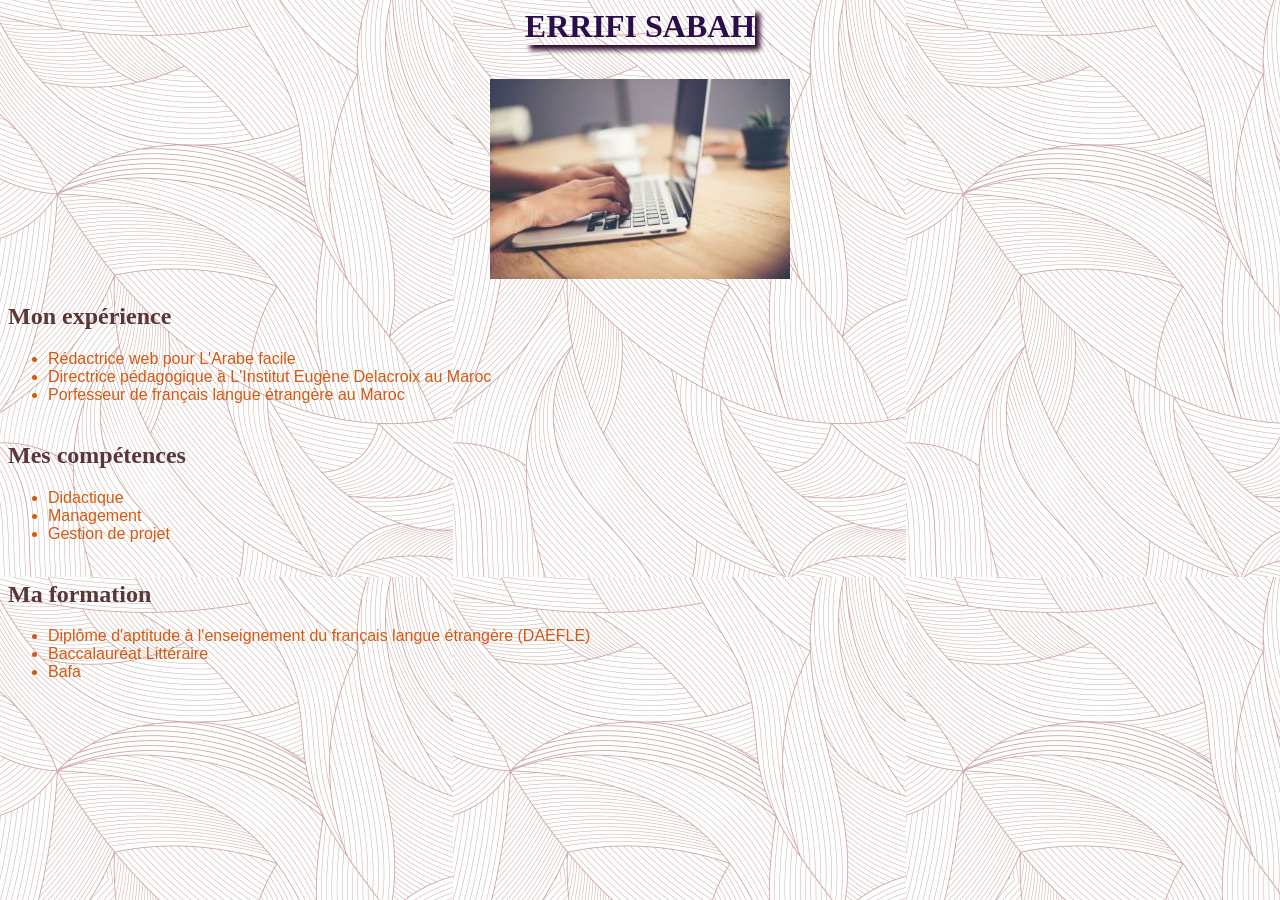
==== cv.html @ 8c3c2c0d "CV à mettre à jour" ====
<!DOCTYPE html>
</html>
<head>
    <meta charset="utf-8"/>
    <link rel="stylesheet" href="cv.css"/>
</head>

</body>
    <h1> ERRIFI SABAH </h1> <br />
    <p> 
        <a href="image_pc2.jpg"><img src="image_pc3.jpg" alt="Ma photo"/></a>
    </p>
    
    <h2>Mon expérience</h2>
        <ul>
            <li>Rédactrice web pour L'Arabe facile</li>
            <li>Directrice pédagogique à L'Institut Eugène Delacroix au Maroc</li>
            <li>Porfesseur de français langue étrangère au Maroc</li> <br />
        </ul>
    <h2>Mes compétences</h2>
        <ul>
            <li>Didactique</li>
            <li>Management</li>
            <li>Gestion de projet</li> <br />
        </ul>
    <h2>Ma formation</h2>
        <ul>
            <li>Diplôme d'aptitude à l'enseignement du français langue étrangère (DAEFLE)</li>
            <li>Baccalauréat Littéraire</li>
            <li>Bafa</li> <br/>
        </ul>
---- cv.css ----
@font-face {
    font-family: 'sinkin_sans100_thin';
    src: url('SinkinSans-100Thin-webfont.eot');
    src: url('SinkinSans-100Thin-webfont.eot?#iefix') format('embedded-opentype'),
         url('SinkinSans-100Thin-webfont.woff2') format('woff2'),
         url('SinkinSans-100Thin-webfont.woff') format('woff'),
         url('SinkinSans-100Thin-webfont.ttf') format('truetype'),
         url('SinkinSans-100Thin-webfont.svg#sinkin_sans100_thin') format('svg');
    font-weight: normal;
    font-style: italic;
}
@font-face 
{
    font-family: 'droid_sansregular';
    src: url('DroidSans-webfont.eot');
    src: url('DroidSans-webfont.eot?#iefix') format('embedded-opentype'),
         url('DroidSans-webfont.woff') format('woff'),
         url('DroidSans-webfont.ttf') format('truetype'),
         url('DroidSans-webfont.svg#droid_sansregular') format('svg');
    font-weight: normal;
    font-style: normal;

}

h1
{
    color: rgb(42, 13, 75);
    text-align: center;
    font-family: 'sinkin_sans100_thinGeorgia', 'Times New Roman', Times, serif;   
    box-shadow: 5px 5px 5px rgb(46, 11, 46);
    
}  

h1
{
    border-radius: 6px #72543b groove;
    display:table;
    margin:auto;
}

p
{
    text-align: center;
}
body
{
    background-image: url(fond_cv3.png);
}
h2
{
    color: rgba(59, 20, 20, 0.842)
}
ul
{
    color: rgb(212, 89, 18);
    font-style: bold;
    font-family: 'Segoe UI', Tahoma, Geneva, Verdana, sans-serif;
}
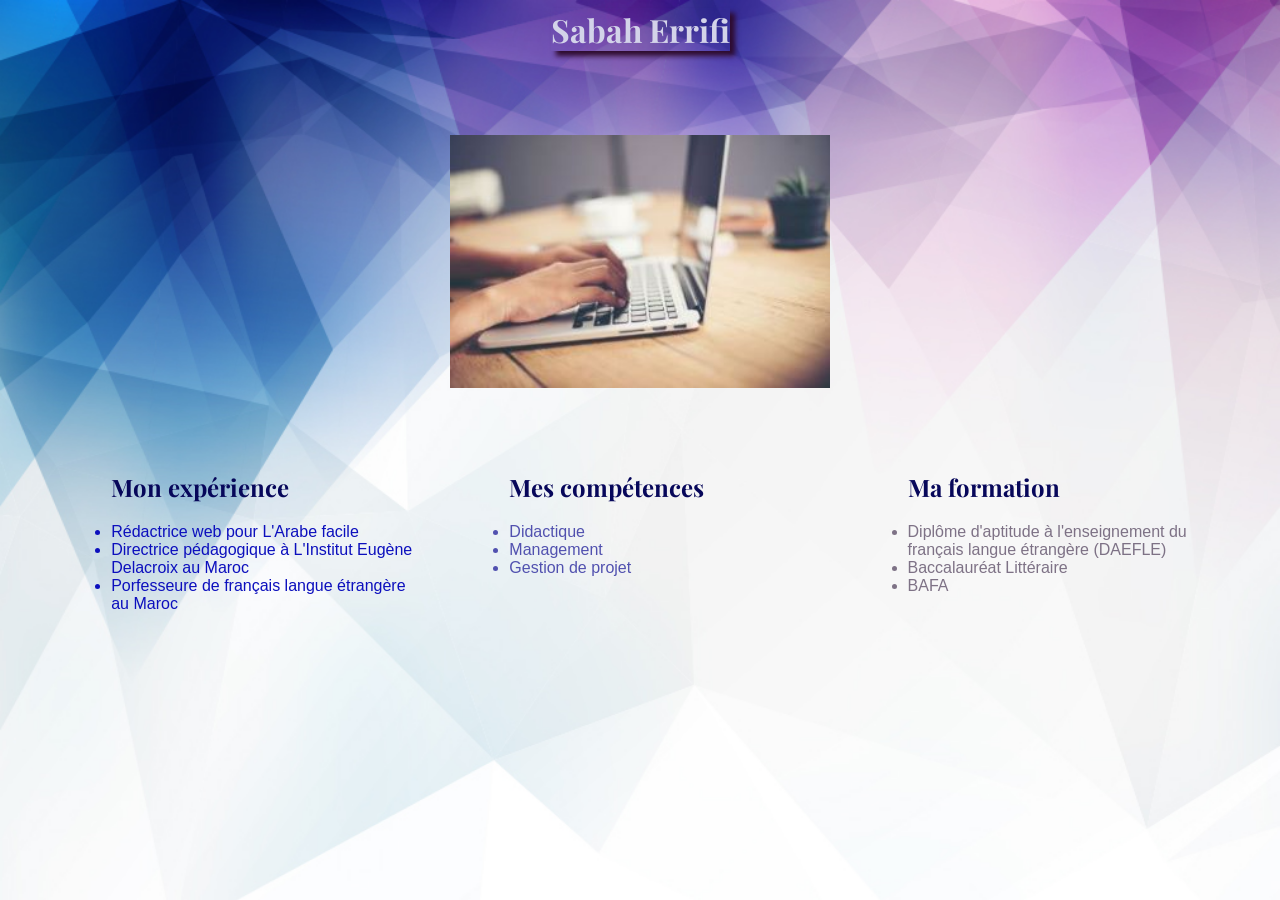
==== commit 2089274e: "Ajout d'un favicon" ====
--- a/cv.html
+++ b/cv.html
@@ -2,32 +2,42 @@
 </html>
 <head>
     <meta charset="utf-8"/>
+    <link rel="shortcut icon" href="images/favicon.png" /> 
     <link rel="stylesheet" href="cv.css"/>
+    <link rel="preconnect" href="https://fonts.googleapis.com">
+    <link rel="preconnect" href="https://fonts.gstatic.com" crossorigin>
+    <link href="https://fonts.googleapis.com/css2?family=Playfair+Display&family=Ubuntu:ital,wght@0,300;1,300&display=swap" rel="stylesheet"> 
 </head>
 
 </body>
-    <h1> ERRIFI SABAH </h1> <br />
-    <p> 
-        <a href="image_pc2.jpg"><img src="image_pc3.jpg" alt="Ma photo"/></a>
-    </p>
-    
-    <h2>Mon expérience</h2>
-        <ul>
-            <li>Rédactrice web pour L'Arabe facile</li>
-            <li>Directrice pédagogique à L'Institut Eugène Delacroix au Maroc</li>
-            <li>Porfesseur de français langue étrangère au Maroc</li> <br />
-        </ul>
-    <h2>Mes compétences</h2>
-        <ul>
-            <li>Didactique</li>
-            <li>Management</li>
-            <li>Gestion de projet</li> <br />
-        </ul>
-    <h2>Ma formation</h2>
-        <ul>
-            <li>Diplôme d'aptitude à l'enseignement du français langue étrangère (DAEFLE)</li>
-            <li>Baccalauréat Littéraire</li>
-            <li>Bafa</li> <br/>
-        </ul>
+    <h1> Sabah Errifi </h1> <br />
+    <a href="images/image_pc2.jpg"><img src="images/image_pc3.jpg" alt="Ma photo" id="photo"/></a>
+
+    <main>
+        <section>
+                <h2>Mon expérience</h2>
+            <ul>
+                <li>Rédactrice web pour L'Arabe facile</li>
+                <li>Directrice pédagogique à L'Institut Eugène Delacroix au Maroc</li>
+                <li>Porfesseure de français langue étrangère au Maroc</li> <br />
+            </ul>
+        </section>
+        <section>
+            <h2>Mes compétences</h2>
+            <ul class="competence">
+                <li>Didactique</li>
+                <li>Management</li>
+                <li>Gestion de projet</li> 
+            </ul>
+        </section>
+        <section>
+            <h2>Ma formation</h2>
+            <ul class="formation">
+                <li>Diplôme d'aptitude à l'enseignement du français langue étrangère (DAEFLE)</li>
+                <li>Baccalauréat Littéraire</li>
+                <li>BAFA</li> 
+            </ul>
+        </section>
+    </main>
         
             
--- a/cv.css
+++ b/cv.css
@@ -1,58 +1,52 @@
-@font-face {
-    font-family: 'sinkin_sans100_thin';
-    src: url('SinkinSans-100Thin-webfont.eot');
-    src: url('SinkinSans-100Thin-webfont.eot?#iefix') format('embedded-opentype'),
-         url('SinkinSans-100Thin-webfont.woff2') format('woff2'),
-         url('SinkinSans-100Thin-webfont.woff') format('woff'),
-         url('SinkinSans-100Thin-webfont.ttf') format('truetype'),
-         url('SinkinSans-100Thin-webfont.svg#sinkin_sans100_thin') format('svg');
-    font-weight: normal;
-    font-style: italic;
+
+
+h1 {
+  color: rgb(211, 211, 233);
+  text-align: center;
+  box-shadow: 5px 5px 5px rgb(46, 11, 46);
 }
-@font-face 
-{
-    font-family: 'droid_sansregular';
-    src: url('DroidSans-webfont.eot');
-    src: url('DroidSans-webfont.eot?#iefix') format('embedded-opentype'),
-         url('DroidSans-webfont.woff') format('woff'),
-         url('DroidSans-webfont.ttf') format('truetype'),
-         url('DroidSans-webfont.svg#droid_sansregular') format('svg');
-    font-weight: normal;
-    font-style: normal;
+body {
+    background: url(images/image_de_fond_bleue.jpg);
+    background-size: cover;
+    font-family: 'Playfair Display', serif;
+  }
+h1 {
+  border-radius: rgb(7, 7, 90);
+  display: table;
+  margin: auto;
+}
+h2 {
+    color: rgb(7, 7, 90);
+    margin-left: 40px;
+  }
 
+a {
+    display: flex;
+    justify-content: center;
 }
-
-h1
-{
-    color: rgb(42, 13, 75);
-    text-align: center;
-    font-family: 'sinkin_sans100_thinGeorgia', 'Times New Roman', Times, serif;   
-    box-shadow: 5px 5px 5px rgb(46, 11, 46);
+#photo{
+    width: 30%;
+    margin-top: 5%;
+}
+ul {
+  color: rgb(12, 15, 189);
+  font-style: bold;
+  font-family: "Segoe UI", Tahoma, Geneva, Verdana, sans-serif;
+}
+.competence {
+  color: rgb(81, 81, 175);
+}
+.formation {
+  color: #61526bce;
+  
+}
+main {
+    display: flex;
+    justify-content: space-between;
+    padding: 0  5%;
+    margin-top: 5%;
     
-}  
-
-h1
-{
-    border-radius: 6px #72543b groove;
-    display:table;
-    margin:auto;
 }
-
-p
-{
-    text-align: center;
+section {
+    width: 30%;
 }
-body
-{
-    background-image: url(fond_cv3.png);
-}
-h2
-{
-    color: rgba(59, 20, 20, 0.842)
-}
-ul
-{
-    color: rgb(212, 89, 18);
-    font-style: bold;
-    font-family: 'Segoe UI', Tahoma, Geneva, Verdana, sans-serif;
-}
